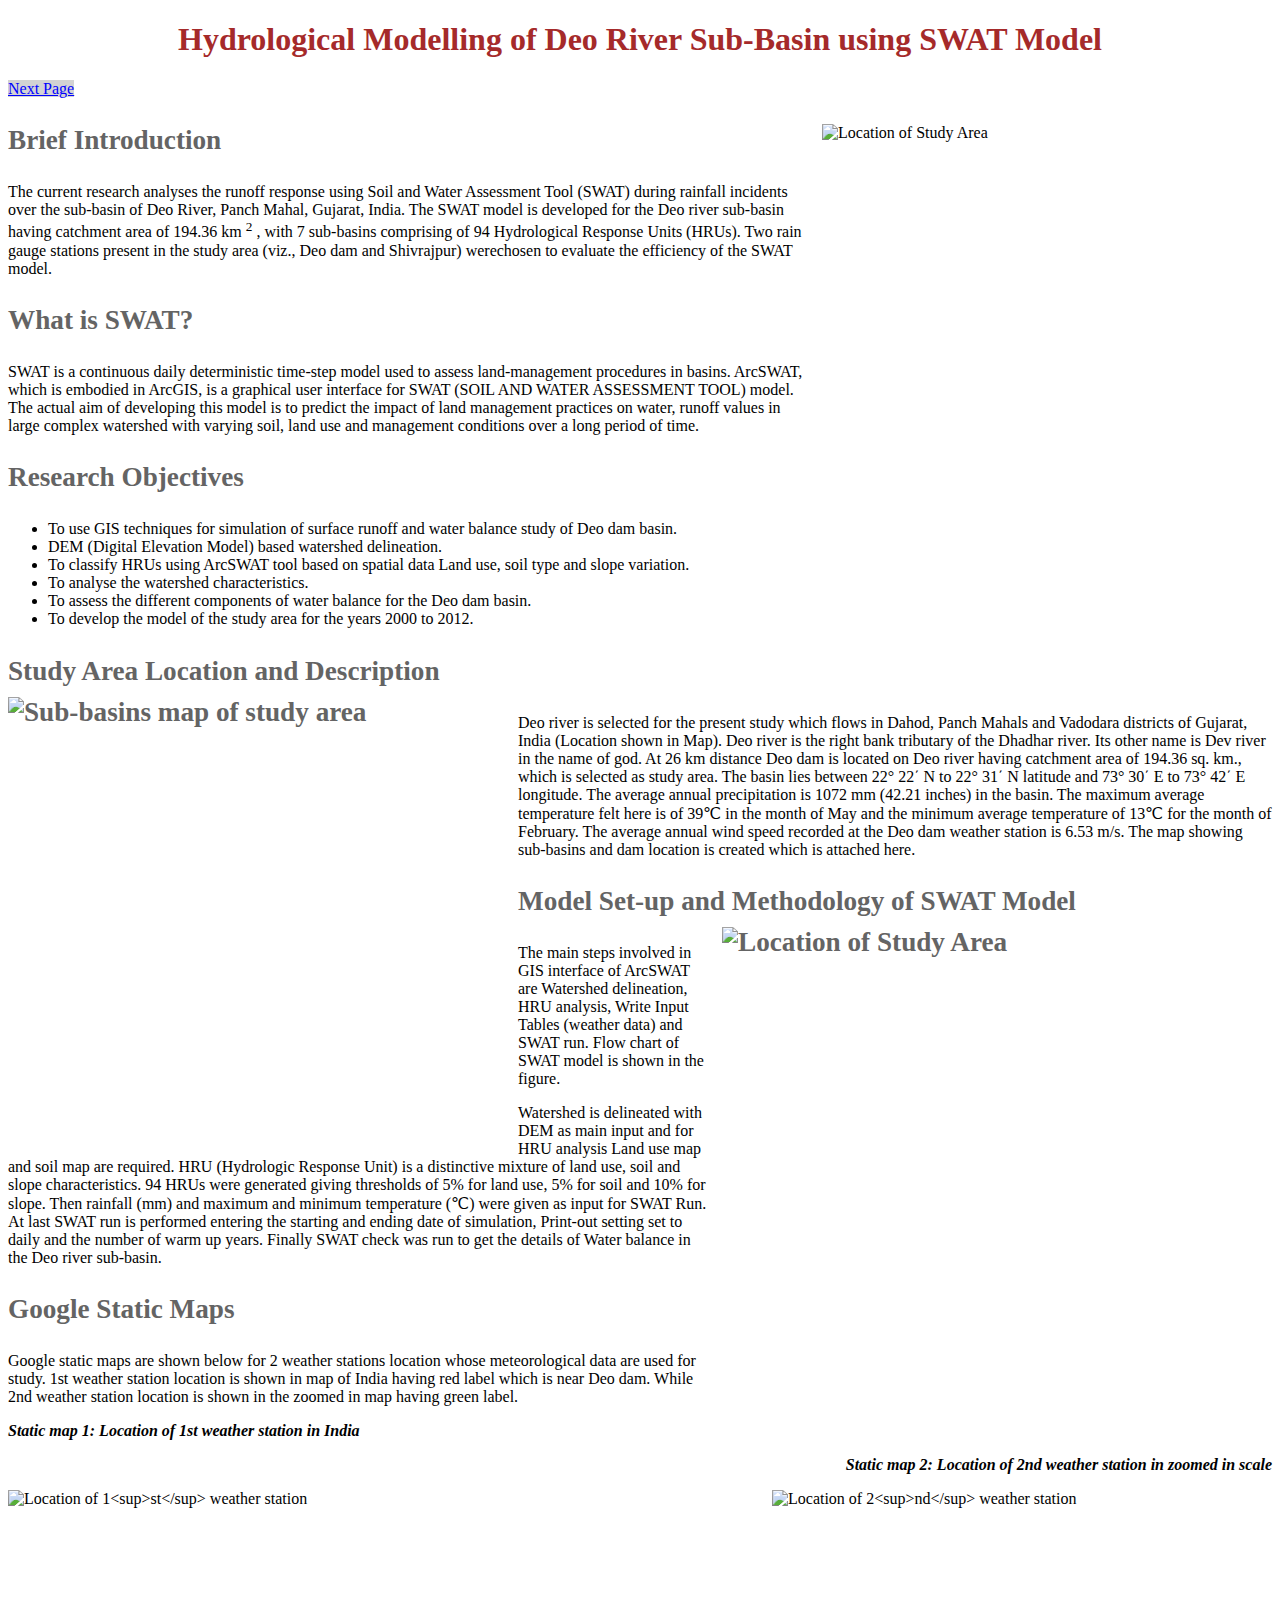
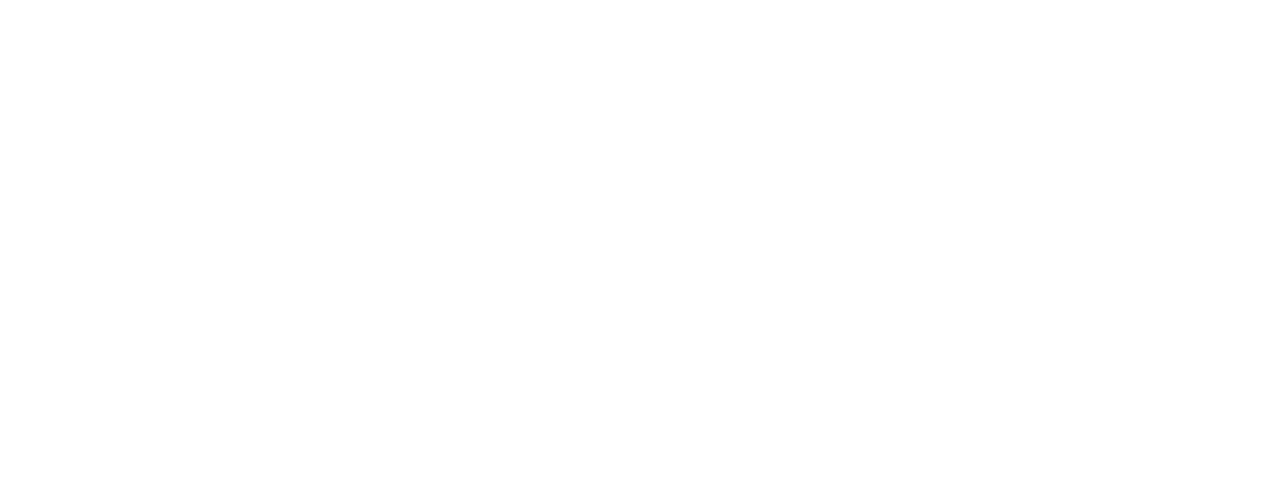
==== index.html @ e56a9a23 "Add files via upload" ====
<!DOCTYPE html>
<!--GEOM 101- Web Design and Programming-->
<!--Project 2, Personal website of Mansi Shivang Shah- 10266074-->
<!--I have made a website of my own research work done during Master of Engineering as a part of thesis-->
<!--I have included 4 items out of 7 items of section 3. 
They are (1) Table, (2) Unique images, (3) Static google maps and (4) External links.  Kindly consider the ones which have higher scores.-->

<html lang="en">
<head>
<link rel="stylesheet" href="style.css">
<title>Soil and Water Assessment Tool (SWAT) </title>
</head>
<body>
<!-- Title of research-->
<h1 class="title">Hydrological Modelling of Deo River 
Sub-Basin using SWAT Model</h1>

<!--Link for 2nd page-->
<p> <a href= "page2.html"> Next Page</a> </p>

 <p> 
<img class="maps1" src="LocationMap.jpg" alt="Location of Study Area" width="450" height="550"> 
	<h2> Brief Introduction </h2>
<p> The current research analyses the runoff response using 
Soil and Water Assessment Tool (SWAT) during rainfall incidents 
over the sub-basin of Deo River, Panch Mahal, Gujarat, India.
The SWAT model is developed for the Deo river sub-basin having 
catchment area of 194.36 km <sup>2</sup>
, with 7 sub-basins comprising of 94 
Hydrological Response Units (HRUs). Two rain gauge stations 
present in the study area (viz., Deo dam and Shivrajpur) 
werechosen to evaluate the efficiency of the SWAT model.</p>

<h2> What is SWAT? </h2>
<p> SWAT is a continuous daily deterministic time-step model used to assess land-management procedures in basins.
ArcSWAT, which is embodied in ArcGIS, is a graphical user interface for SWAT (SOIL AND WATER ASSESSMENT TOOL) model.
The actual aim of developing this model is to predict the impact of land management practices on water, runoff values
in large complex watershed with varying soil, 
land use and management conditions over a long period of time. </p>

<h2> Research Objectives </h2>
<ul> <li>To use GIS techniques for simulation of surface runoff and water balance study of Deo dam basin.</li> 
<li>DEM (Digital Elevation Model) based watershed delineation. </li>
<li>To classify HRUs using ArcSWAT tool based on spatial data Land use, soil type and slope variation. </li>
<li>To analyse the watershed characteristics.</li>
<li>To assess the different components of water balance for the Deo dam basin.</li> 
<li>To develop the model of the study area for the years 2000 to 2012.</li> </ul> 


<h2>Study Area Location and Description
<img class="maps2" src="subbasins.jpg" alt="Sub-basins map of study area" width="500" height="450"> </h2>
<p> Deo river is selected for the present study which flows in 
Dahod, Panch Mahals and Vadodara districts of Gujarat, India (Location shown in Map). Deo 
river is the right bank tributary of the Dhadhar river. Its other 
name is Dev river in the name of god. At 26 km distance Deo 
dam is located on Deo river having catchment area of 194.36 
sq. km., which is selected as study area. The basin lies 
between 22° 22΄ N to 22° 31΄ N latitude and 73° 30΄ E to 73° 
42΄ E longitude. The average annual precipitation is 1072 
mm (42.21 inches) in the basin. The maximum average 
temperature felt here is of 39℃ in the month of May and the 
minimum average temperature of 13℃ for the month of 
February. The average annual wind speed recorded at the 
Deo dam weather station is 6.53 m/s. The map showing sub-basins and dam location is created which is attached here. </p>
 
<h2> Model Set-up and Methodology of SWAT Model 
<img class="maps1" src="flowchart.jpg" alt="Location of Study Area" width="550" height="450"> </h2>

<p> The main steps involved in GIS interface of ArcSWAT are 
Watershed delineation, HRU analysis, Write Input Tables 
(weather data) and SWAT run. Flow chart of SWAT model is 
shown in the figure. </p>

<p> Watershed is delineated with DEM as main input and for 
HRU analysis Land use map and soil map are required. HRU 
(Hydrologic Response Unit) is a distinctive mixture of land 
use, soil and slope characteristics. 94 HRUs were generated 
giving thresholds of 5% for land use, 5% for soil and 10% for 
slope. Then rainfall (mm) and maximum and minimum 
temperature (℃) were given as input for SWAT Run. At last 
SWAT run is performed entering the starting and ending date 
of simulation, Print-out setting set to daily and the number of 
warm up years. Finally SWAT check was run to get the 
details of Water balance in the Deo river sub-basin. </p>

<h2> Google Static Maps </h2>
<p>Google static maps are shown below for 2 weather stations location whose meteorological data are used for study.
1st weather station location is shown in map of India having red label which is near Deo dam. While 2nd weather station location
is shown in the zoomed in map having green label.</p>
<p class= "figure">Static map 1: Location of 1st weather station in India</figcaption></p>
<p class= "figure1">Static map 2: Location of 2nd weather station in zoomed in scale</figcaption></p>

<!--Google static maps for 2 study area weather stations-->
<img class="staticmaps1" src="weatherstation1.png" alt="Location of 1<sup>st</sup> weather station" width="600" height="600">
<img class="staticmaps2" src="weatherstation2.png" alt="Location of 2<sup>nd</sup> weather station" width="500" height="500">

</body>
</html>
---- style.css ----
/*All syntax types are inspired from Shawn Morgan's teachings and w3schools website*/
/*CSS overrides default setting*/
/*styling for headings*/
h2 {
	color: rgb(100,100,100);
	font-size: 1.7em;
	margin-block-start: 1em;
	margin-block-end: 1em;
}

h3 {
	color: rgb(120,120,120);
	font-size: 1.3em;
}
/*style for paragraphs*/
p {
	font-family: TimesNewRoman;
	font-size: 1em:
}

/*style for main heading*/
.title {
color: brown;
text-align: center; 
}

/*all links style*/
a:link {
	background-color: lightgray;
	color: blue;
}
a:hover {
	color: red;
}

/*next page style*/
.page2 a:hover {
	opacity: 1;
}

/*image style*/
.maps1 {
	float: right;
	margin-left: 10px;
	margin-top: 10px;
	margin-bottom: 10px;
}
.maps2 {
	float: left;
	margin-right: 10px;
	margin-top: 10px;
	margin-bottom: 10px;
}

.staticmaps1 {
    float: left;
}
.staticmaps2 {
   	margin-left: 10px;
    float: right;
}

.figure {
	font-weight: bold;
	font-style: italic;
}
.figure1 {
	text-align: right;
	font-weight: bold;
	font-style: italic;
}	

/*focussing on note*/
.note {
	font-size: 14px;
	font-style: italic;
}

/*improving table look*/
table, th, td {
    border: 1px solid black;
	text-align: center;
}
table {
	float: right;
    border-collapse: collapse;
    width: 50%;
	margin-bottom: 20px;
}
#table tr:nth-child(even){
	background-color: rgb(200,200,200);
}
#table th {
	background-color: slateblue;
    color: white;
}	

.outputs {
	text-align: left;
	margin-top: 500px;
}
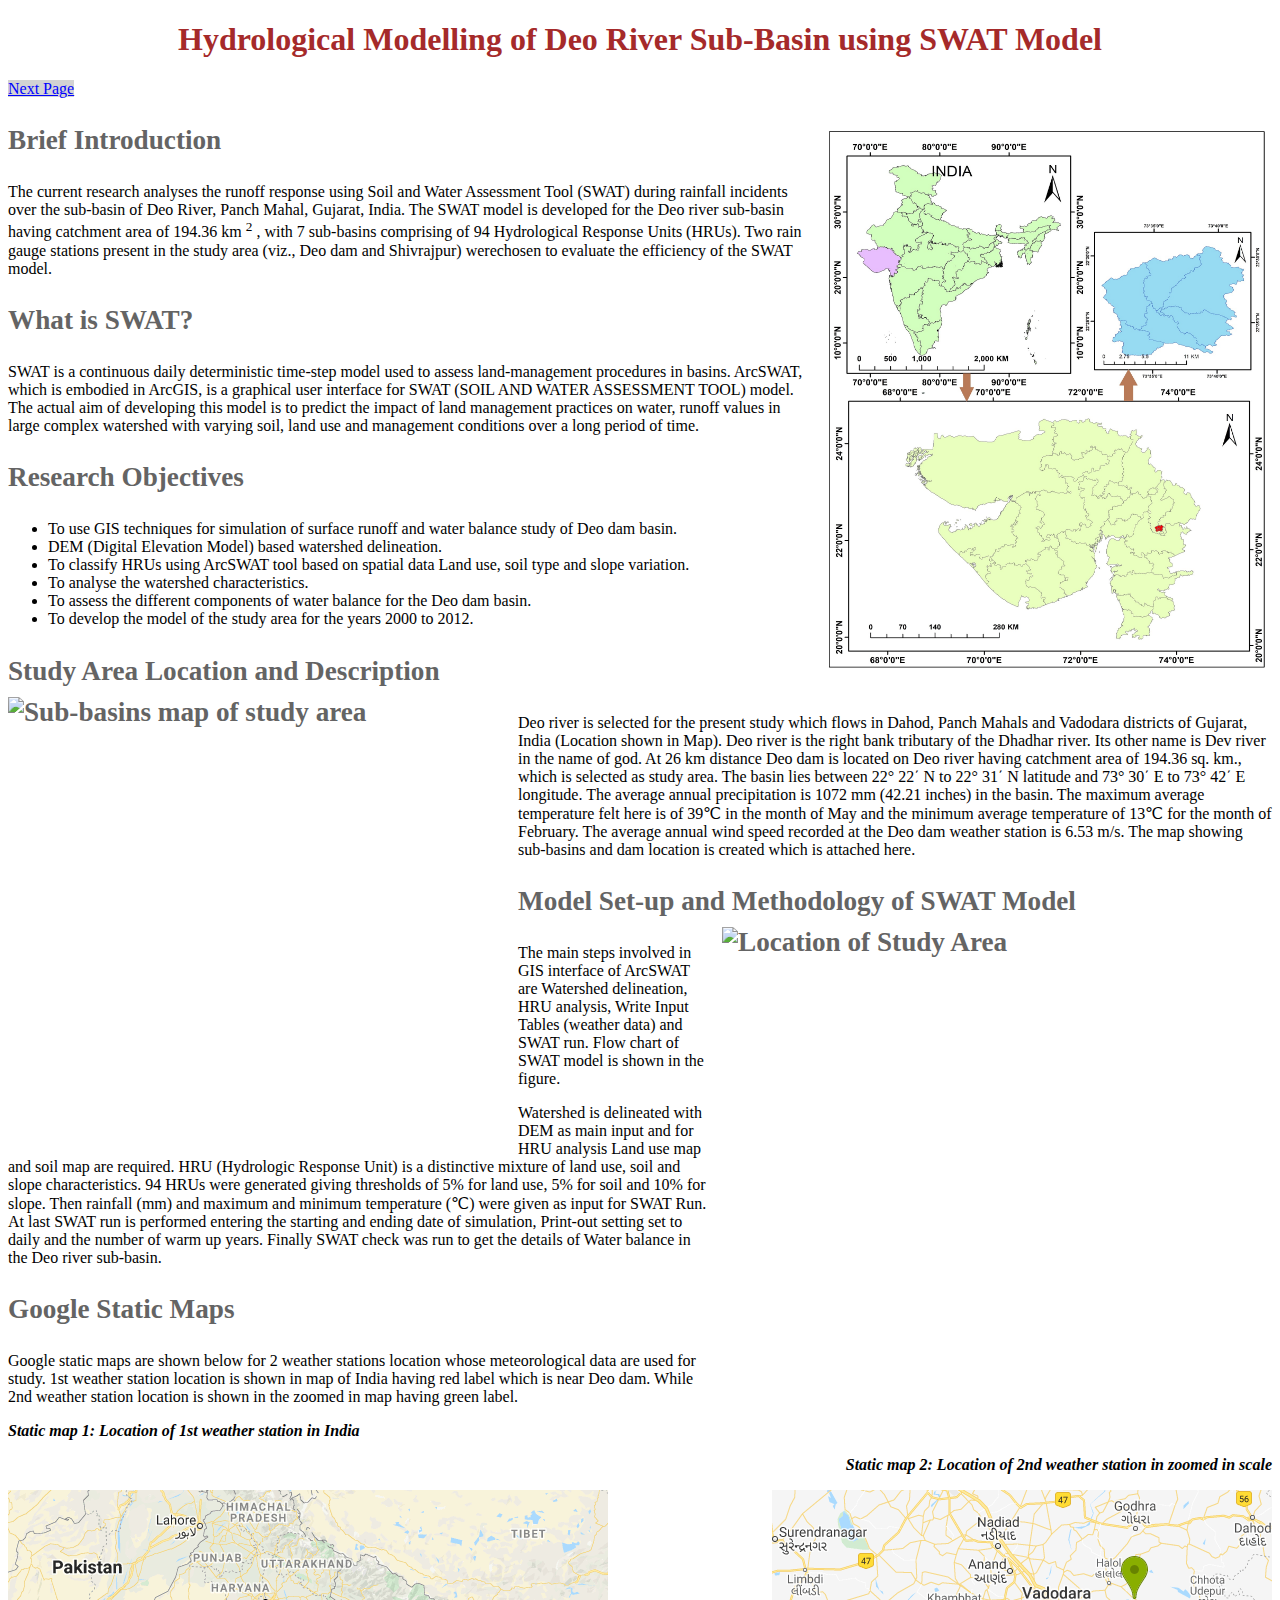
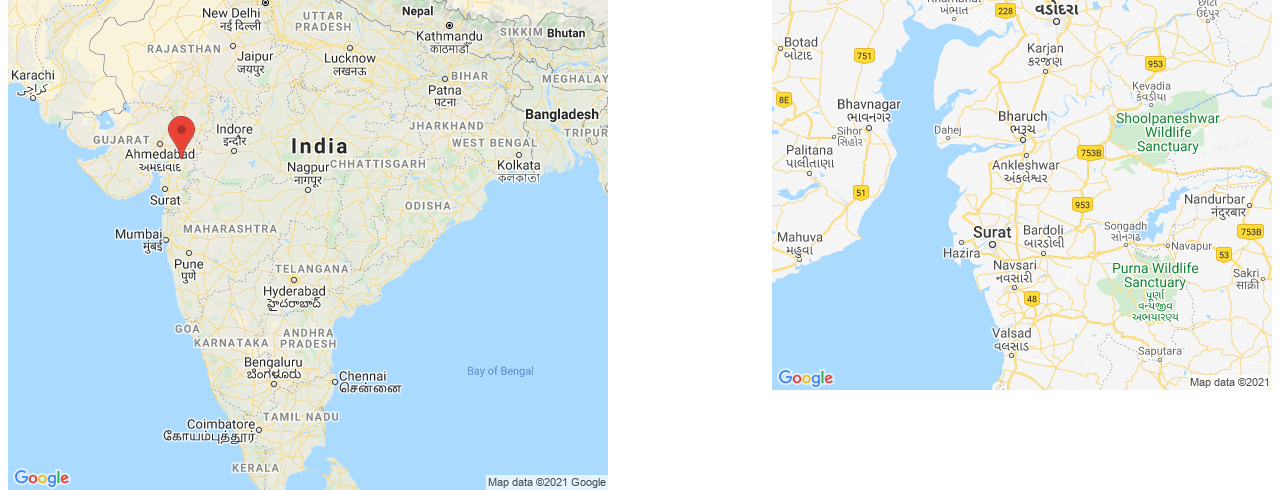
==== commit 42fce98f: "Update index.html" ====
--- a/index.html
+++ b/index.html
@@ -4,6 +4,8 @@
 <!--I have made a website of my own research work done during Master of Engineering as a part of thesis-->
 <!--I have included 4 items out of 7 items of section 3. 
 They are (1) Table, (2) Unique images, (3) Static google maps and (4) External links.  Kindly consider the ones which have higher scores.-->
+<!--All syntax for images, links, maps has been inspired from Shawn Morgan's Teaching and w3schools website-->
+<!--Table syntax and formatting is inspired from w3schools website-->
 
 <html lang="en">
 <head>
@@ -19,7 +21,7 @@
 <p> <a href= "page2.html"> Next Page</a> </p>
 
  <p> 
-<img class="maps1" src="LocationMap.jpg" alt="Location of Study Area" width="450" height="550"> 
+<img class="maps1" src="/Images/LocationMap.jpg" alt="Location of Study Area" width="450" height="550"> 
 	<h2> Brief Introduction </h2>
 <p> The current research analyses the runoff response using 
 Soil and Water Assessment Tool (SWAT) during rainfall incidents 
@@ -48,7 +50,7 @@
 
 
 <h2>Study Area Location and Description
-<img class="maps2" src="subbasins.jpg" alt="Sub-basins map of study area" width="500" height="450"> </h2>
+<img class="maps2" src="/Images/subbasins.jpg" alt="Sub-basins map of study area" width="500" height="450"> </h2>
 <p> Deo river is selected for the present study which flows in 
 Dahod, Panch Mahals and Vadodara districts of Gujarat, India (Location shown in Map). Deo 
 river is the right bank tributary of the Dhadhar river. Its other 
@@ -64,7 +66,7 @@
 Deo dam weather station is 6.53 m/s. The map showing sub-basins and dam location is created which is attached here. </p>
  
 <h2> Model Set-up and Methodology of SWAT Model 
-<img class="maps1" src="flowchart.jpg" alt="Location of Study Area" width="550" height="450"> </h2>
+<img class="maps1" src="/Images/flowchart.jpg" alt="Location of Study Area" width="550" height="450"> </h2>
 
 <p> The main steps involved in GIS interface of ArcSWAT are 
 Watershed delineation, HRU analysis, Write Input Tables 
@@ -91,8 +93,8 @@
 <p class= "figure1">Static map 2: Location of 2nd weather station in zoomed in scale</figcaption></p>
 
 <!--Google static maps for 2 study area weather stations-->
-<img class="staticmaps1" src="weatherstation1.png" alt="Location of 1<sup>st</sup> weather station" width="600" height="600">
-<img class="staticmaps2" src="weatherstation2.png" alt="Location of 2<sup>nd</sup> weather station" width="500" height="500">
+<img class="staticmaps1" src="/Images/weatherstation1.png" alt="Location of 1<sup>st</sup> weather station" width="600" height="600">
+<img class="staticmaps2" src="/Images/weatherstation2.png" alt="Location of 2<sup>nd</sup> weather station" width="500" height="500">
 
 </body>
 </html>
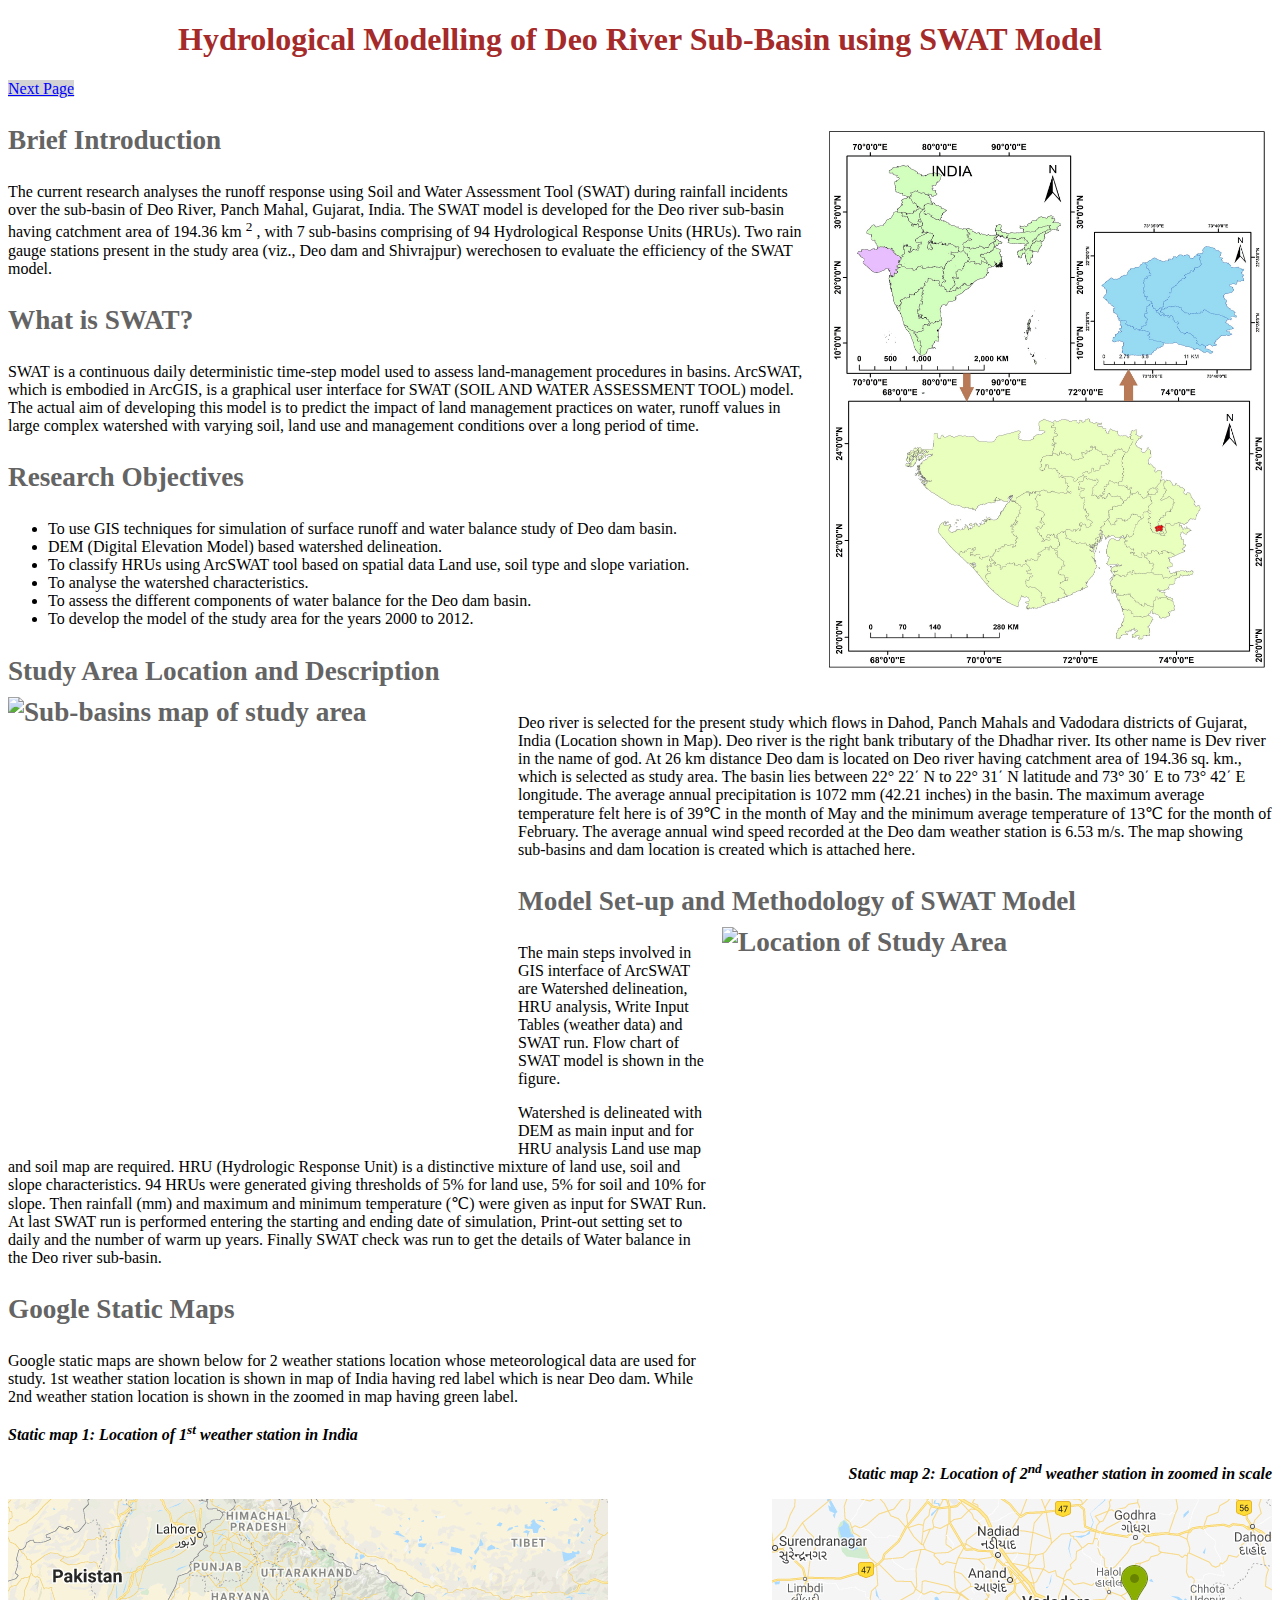
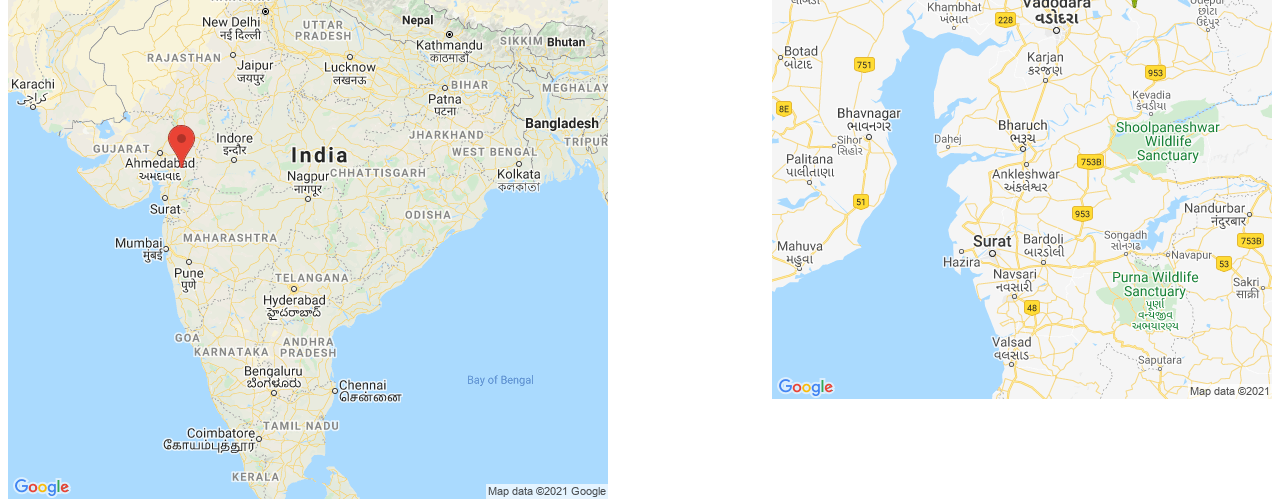
==== commit 227a6deb: "Update index.html" ====
--- a/index.html
+++ b/index.html
@@ -21,7 +21,7 @@
 <p> <a href= "page2.html"> Next Page</a> </p>
 
  <p> 
-<img class="maps1" src="/Images/LocationMap.jpg" alt="Location of Study Area" width="450" height="550"> 
+<img class="maps1" src="Images/LocationMap.jpg" alt="Location of Study Area" width="450" height="550"> 
 	<h2> Brief Introduction </h2>
 <p> The current research analyses the runoff response using 
 Soil and Water Assessment Tool (SWAT) during rainfall incidents 
@@ -50,7 +50,7 @@
 
 
 <h2>Study Area Location and Description
-<img class="maps2" src="/Images/subbasins.jpg" alt="Sub-basins map of study area" width="500" height="450"> </h2>
+<img class="maps2" src="Images/subbasins.jpg" alt="Sub-basins map of study area" width="500" height="450"> </h2>
 <p> Deo river is selected for the present study which flows in 
 Dahod, Panch Mahals and Vadodara districts of Gujarat, India (Location shown in Map). Deo 
 river is the right bank tributary of the Dhadhar river. Its other 
@@ -66,7 +66,7 @@
 Deo dam weather station is 6.53 m/s. The map showing sub-basins and dam location is created which is attached here. </p>
  
 <h2> Model Set-up and Methodology of SWAT Model 
-<img class="maps1" src="/Images/flowchart.jpg" alt="Location of Study Area" width="550" height="450"> </h2>
+<img class="maps1" src="Images/flowchart.jpg" alt="Location of Study Area" width="550" height="450"> </h2>
 
 <p> The main steps involved in GIS interface of ArcSWAT are 
 Watershed delineation, HRU analysis, Write Input Tables 
@@ -89,12 +89,12 @@
 <p>Google static maps are shown below for 2 weather stations location whose meteorological data are used for study.
 1st weather station location is shown in map of India having red label which is near Deo dam. While 2nd weather station location
 is shown in the zoomed in map having green label.</p>
-<p class= "figure">Static map 1: Location of 1st weather station in India</figcaption></p>
-<p class= "figure1">Static map 2: Location of 2nd weather station in zoomed in scale</figcaption></p>
+	<p class= "figure">Static map 1: Location of 1<sup>st</sup> weather station in India</figcaption></p>
+<p class= "figure1">Static map 2: Location of 2<sup>nd</sup> weather station in zoomed in scale</figcaption></p>
 
 <!--Google static maps for 2 study area weather stations-->
-<img class="staticmaps1" src="/Images/weatherstation1.png" alt="Location of 1<sup>st</sup> weather station" width="600" height="600">
-<img class="staticmaps2" src="/Images/weatherstation2.png" alt="Location of 2<sup>nd</sup> weather station" width="500" height="500">
+<img class="staticmaps1" src="Images/weatherstation1.png" alt="Location of 1st weather station" width="600" height="600">
+<img class="staticmaps2" src="Images/weatherstation2.png" alt="Location of 2nd weather station" width="500" height="500">
 
 </body>
 </html>
